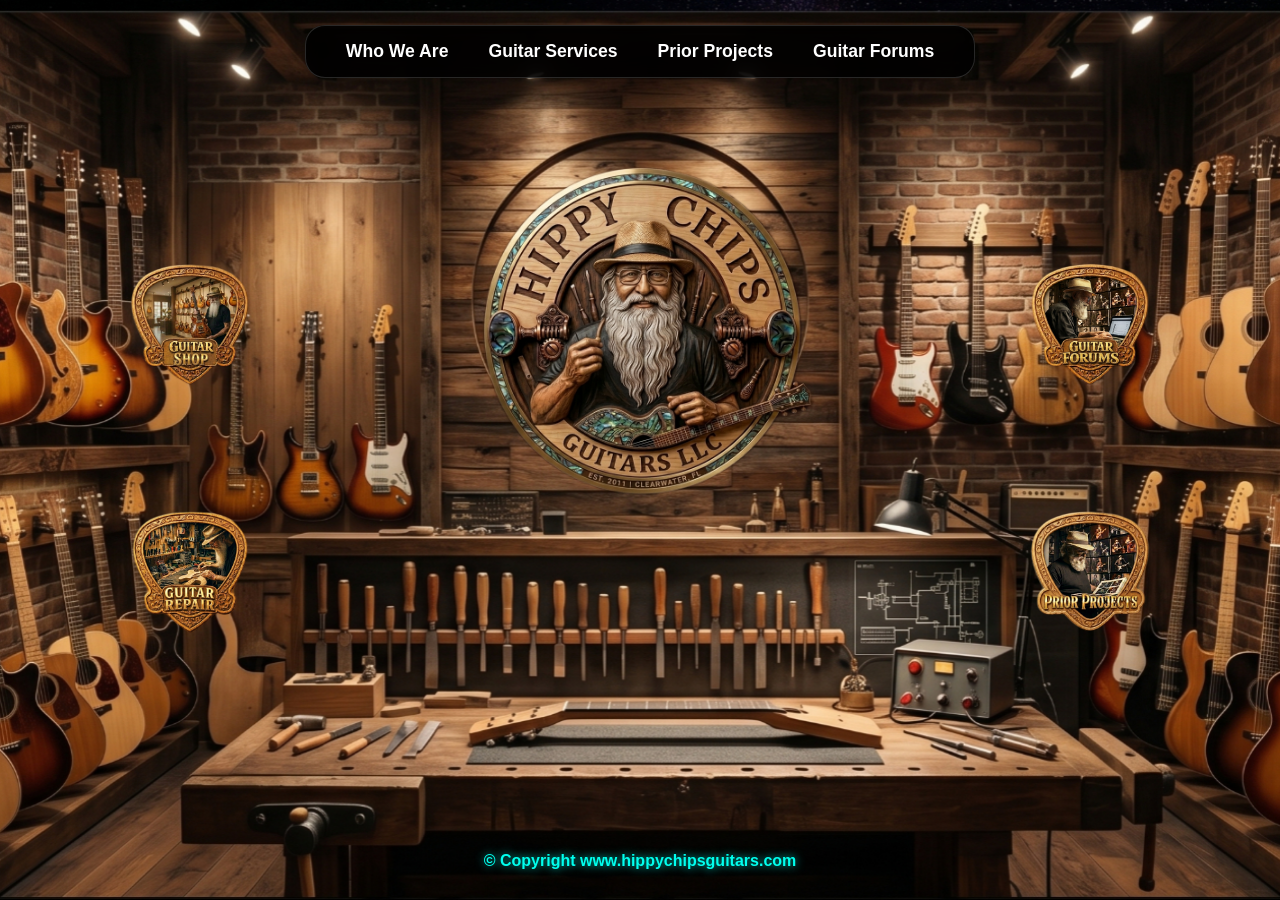
==== index.html @ 3d1d5218 "logo position" ====
<!DOCTYPE html>
<html lang="en">

<head>
    <meta charset="UTF-8">
    <meta name="viewport" content="width=device-width, initial-scale=1.0">
    <title>Hippy Chip's Guitar Shop</title>

    <style>
        /* =========================
           GLOBAL SETUP
        ========================= */
        * {
            margin: 0;
            padding: 0;
            box-sizing: border-box;
        }

        body {
            font-family: Arial, Helvetica, sans-serif;
            background: url('./images/background.webp') center center/cover no-repeat fixed;
            min-height: 100vh;
            display: flex;
            flex-direction: column;
            overflow-x: hidden;
            color: white;
        }

        /* =========================
           NAVIGATION
        ========================= */
        .nav-wrapper {
            width: 100%;
            display: flex;
            justify-content: center;
            margin-top: 25px;
            z-index: 1000;
        }

        .navbar {
            padding: 15px 40px;
            border-radius: 20px;
            background: rgba(0, 0, 0, 0.85);
            backdrop-filter: blur(10px);
            display: flex;
            gap: 40px;
            border: 1px solid rgba(255, 255, 255, 0.15);
        }

        .navbar a {
            color: white;
            text-decoration: none;
            font-size: 1.1rem;
            font-weight: bold;
        }

        /* =========================
           3-COLUMN LAYOUT
        ========================= */
        .main-container {
            flex: 1;
            display: grid;
            grid-template-columns: 280px 1fr 280px;
            align-items: center; 
            justify-items: center;
            width: 100%;
            max-width: 1600px;
            margin: 0 auto;
            padding: 0 50px;
        }

        /* CENTER LOGO POSITIONING 
           Shifted higher to fit the circular wall feature exactly */
        .logo-column {
            display: flex;
            justify-content: center;
            align-items: center;
            /* Lifted from -220px to -280px for perfect placement */
            margin-top: -235px; 
            z-index: 500;
        }

        .logo-container {
            position: relative;
            display: flex;
            justify-content: center;
            align-items: center;
        }

        /* LOGO & DYNAMIC GLOW */
        .logo-container img {
            position: relative;
            z-index: 10;
            max-width: 820px; 
            width: 100%;
            height: auto; 
            display: block;
            /* Drop-shadow is used here to ensure the glow works with the logo transparency */
            animation: cycleLogoGlow 10s linear infinite;
        }

        @keyframes cycleLogoGlow {
            0%   { filter: drop-shadow(0 0 12px red); }
            20%  { filter: drop-shadow(0 0 12px yellow); }
            40%  { filter: drop-shadow(0 0 12px green); }
            60%  { filter: drop-shadow(0 0 12px cyan); }
            80%  { filter: drop-shadow(0 0 12px blue); }
            100% { filter: drop-shadow(0 0 12px red); }
        }

        /* PICKS COLUMNS */
        .picks-column {
            display: flex;
            flex-direction: column;
            gap: 120px; 
            justify-content: center;
        }

        .image-box {
            position: relative;
            display: flex;
            justify-content: center;
            align-items: center;
            transition: transform 0.3s ease;
        }

        .image-box:hover {
            transform: scale(1.1);
        }

        /* PICK GLOWS (Restored Auras) */
        .image-box::after {
            content: '';
            position: absolute;
            width: 140px;
            height: 140px;
            border-radius: 50%;
            z-index: 1; 
            filter: blur(25px);
            opacity: 0.7;
            animation: cyclePickGlow 8s linear infinite;
        }

        .pick-1::after { animation-delay: 0s; }
        .pick-2::after { animation-delay: -2s; }
        .pick-3::after { animation-delay: -4s; }
        .pick-4::after { animation-delay: -6s; }

        @keyframes cyclePickGlow {
            0%   { background: red; box-shadow: 0 0 20px red; }
            33%  { background: green; box-shadow: 0 0 20px green; }
            66%  { background: blue; box-shadow: 0 0 20px blue; }
            100% { background: red; box-shadow: 0 0 20px red; }
        }

        .image-box img {
            position: relative;
            z-index: 10;
            width: 220px; 
            height: auto;
            border-radius: 15px;
            animation: floating 6s ease-in-out infinite;
        }

        @keyframes floating {
            0%, 100% { transform: translateY(0); }
            50% { transform: translateY(-15px); }
        }

        /* FOOTER */
        footer {
            text-align: center;
            padding: 30px 0;
            color: #00ffee;
            text-shadow: 0 0 10px rgba(0, 255, 238, 0.8);
            font-weight: bold;
        }
    </style>
</head>

<body>

    <div class="nav-wrapper">
        <nav class="navbar">
            <a href="we-are-here.html">Who We Are</a>
            <a href="services.html">Guitar Services</a>
            <a href="priors.html">Prior Projects</a>
            <a href="forums.html">Guitar Forums</a>
        </nav>
    </div>

    <div class="main-container">
        
        <div class="picks-column">
            <div class="image-box pick-1">
                <a href="index.html"><img src="./images/guitarshop.webp" alt="Shop"></a>
            </div>
            <div class="image-box pick-2">
                <a href="services.html"><img src="./images/guitar-repair.webp" alt="Repair"></a>
            </div>
        </div>

        <div class="logo-column">
            <div class="logo-container">
                <img src="./images/hippychipslogo.webp" alt="Logo">
            </div>
        </div>

        <div class="picks-column">
            <div class="image-box pick-3">
                <a href="forums.html"><img src="./images/guitarforums.webp" alt="Forums"></a>
            </div>
            <div class="image-box pick-4">
                <a href="priors.html"><img src="./images/priorprojects.webp" alt="Priors"></a>
            </div>
        </div>

    </div>

    <footer>
        © Copyright www.hippychipsguitars.com
    </footer>

</body>
</html>
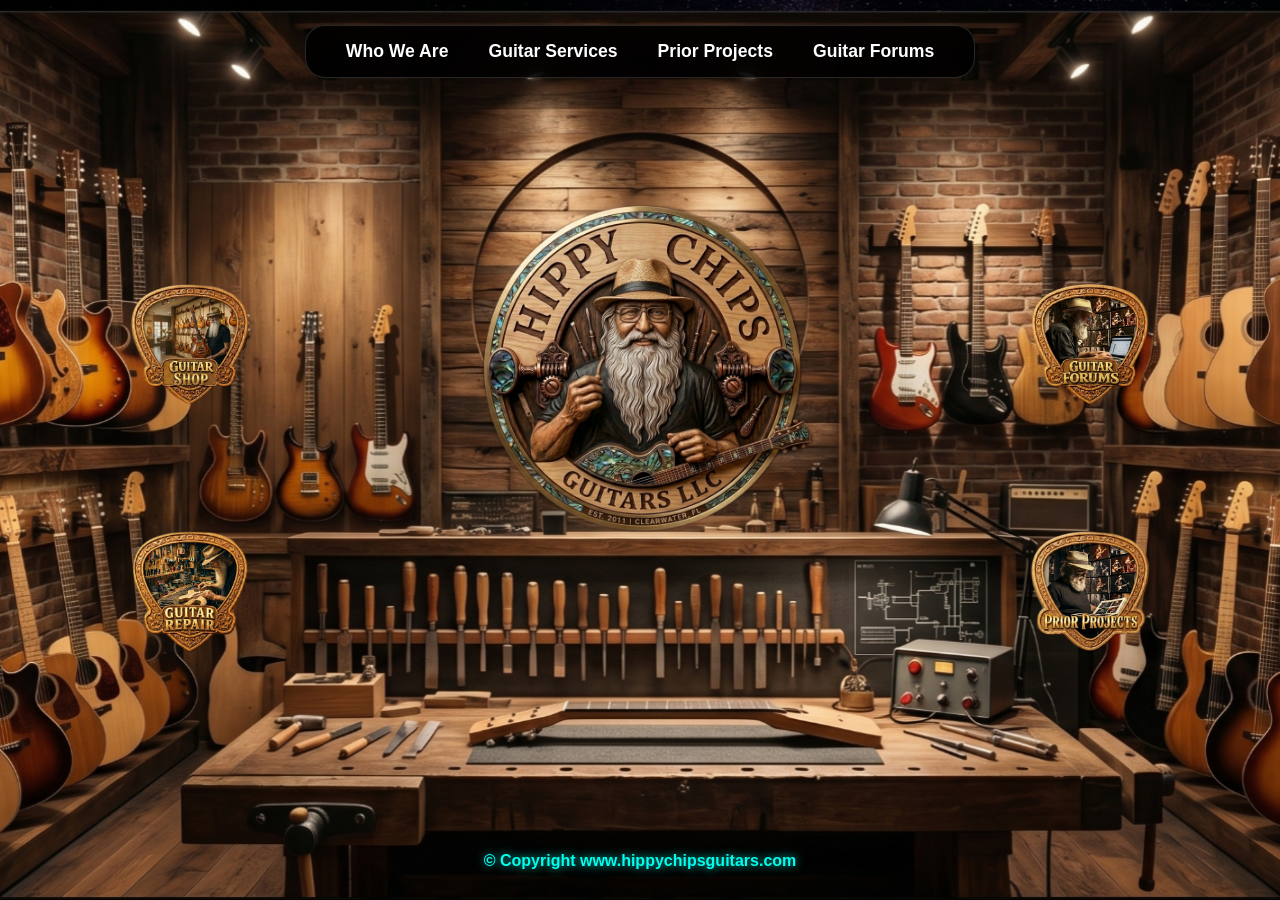
==== commit d6118202: "a" ====
--- a/index.html
+++ b/index.html
@@ -52,6 +52,11 @@
             text-decoration: none;
             font-size: 1.1rem;
             font-weight: bold;
+            transition: color 0.3s ease;
+        }
+
+        .navbar a:hover {
+            color: #00aaff; 
         }
 
         /* =========================
@@ -66,17 +71,18 @@
             width: 100%;
             max-width: 1600px;
             margin: 0 auto;
-            padding: 0 50px;
+            /* Added padding to push the layout down from the nav */
+            padding: 40px 50px 0 50px; 
         }
 
         /* CENTER LOGO POSITIONING 
-           Shifted higher to fit the circular wall feature exactly */
+           Slightly lowered to prevent Nav bar overlap */
         .logo-column {
             display: flex;
             justify-content: center;
             align-items: center;
-            /* Lifted from -220px to -280px for perfect placement */
-            margin-top: -235px; 
+            /* Adjusted from -235px to -200px to sit clear of the Nav */
+            margin-top: -200px; 
             z-index: 500;
         }
 
@@ -95,7 +101,6 @@
             width: 100%;
             height: auto; 
             display: block;
-            /* Drop-shadow is used here to ensure the glow works with the logo transparency */
             animation: cycleLogoGlow 10s linear infinite;
         }
 
@@ -128,7 +133,6 @@
             transform: scale(1.1);
         }
 
-        /* PICK GLOWS (Restored Auras) */
         .image-box::after {
             content: '';
             position: absolute;
@@ -182,10 +186,10 @@
 
     <div class="nav-wrapper">
         <nav class="navbar">
-            <a href="we-are-here.html">Who We Are</a>
+            <a href="who-we-are.html">Who We Are</a>
             <a href="services.html">Guitar Services</a>
             <a href="priors.html">Prior Projects</a>
-            <a href="forums.html">Guitar Forums</a>
+            <a href="guitarforums.html">Guitar Forums</a>
         </nav>
     </div>
 
@@ -193,7 +197,7 @@
         
         <div class="picks-column">
             <div class="image-box pick-1">
-                <a href="index.html"><img src="./images/guitarshop.webp" alt="Shop"></a>
+                <a href="shop.html"><img src="./images/guitarshop.webp" alt="Shop"></a>
             </div>
             <div class="image-box pick-2">
                 <a href="services.html"><img src="./images/guitar-repair.webp" alt="Repair"></a>
@@ -208,7 +212,7 @@
 
         <div class="picks-column">
             <div class="image-box pick-3">
-                <a href="forums.html"><img src="./images/guitarforums.webp" alt="Forums"></a>
+                <a href="guitarforums.html"><img src="./images/guitarforums.webp" alt="Forums"></a>
             </div>
             <div class="image-box pick-4">
                 <a href="priors.html"><img src="./images/priorprojects.webp" alt="Priors"></a>
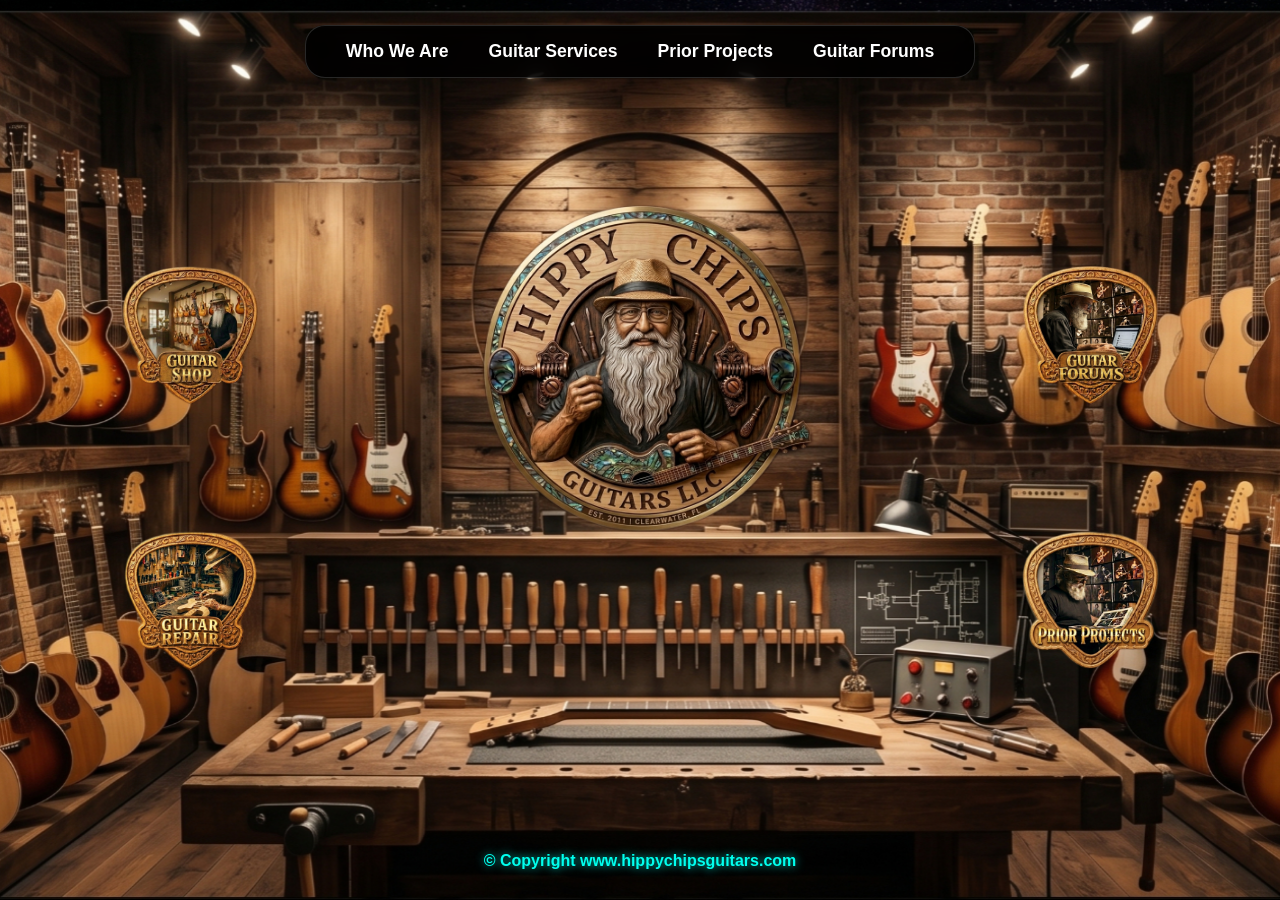
==== commit 43699937: "picks larger" ====
--- a/index.html
+++ b/index.html
@@ -71,17 +71,14 @@
             width: 100%;
             max-width: 1600px;
             margin: 0 auto;
-            /* Added padding to push the layout down from the nav */
             padding: 40px 50px 0 50px; 
         }
 
-        /* CENTER LOGO POSITIONING 
-           Slightly lowered to prevent Nav bar overlap */
+        /* CENTER LOGO POSITIONING */
         .logo-column {
             display: flex;
             justify-content: center;
             align-items: center;
-            /* Adjusted from -235px to -200px to sit clear of the Nav */
             margin-top: -200px; 
             z-index: 500;
         }
@@ -93,7 +90,6 @@
             align-items: center;
         }
 
-        /* LOGO & DYNAMIC GLOW */
         .logo-container img {
             position: relative;
             z-index: 10;
@@ -133,11 +129,12 @@
             transform: scale(1.1);
         }
 
+        /* PICK GLOWS - Resized to 160px (approx 15% increase) */
         .image-box::after {
             content: '';
             position: absolute;
-            width: 140px;
-            height: 140px;
+            width: 160px;
+            height: 160px;
             border-radius: 50%;
             z-index: 1; 
             filter: blur(25px);
@@ -157,10 +154,11 @@
             100% { background: red; box-shadow: 0 0 20px red; }
         }
 
+        /* PICK IMAGES - Resized to 253px (15% bigger than 220px) */
         .image-box img {
             position: relative;
             z-index: 10;
-            width: 220px; 
+            width: 253px; 
             height: auto;
             border-radius: 15px;
             animation: floating 6s ease-in-out infinite;
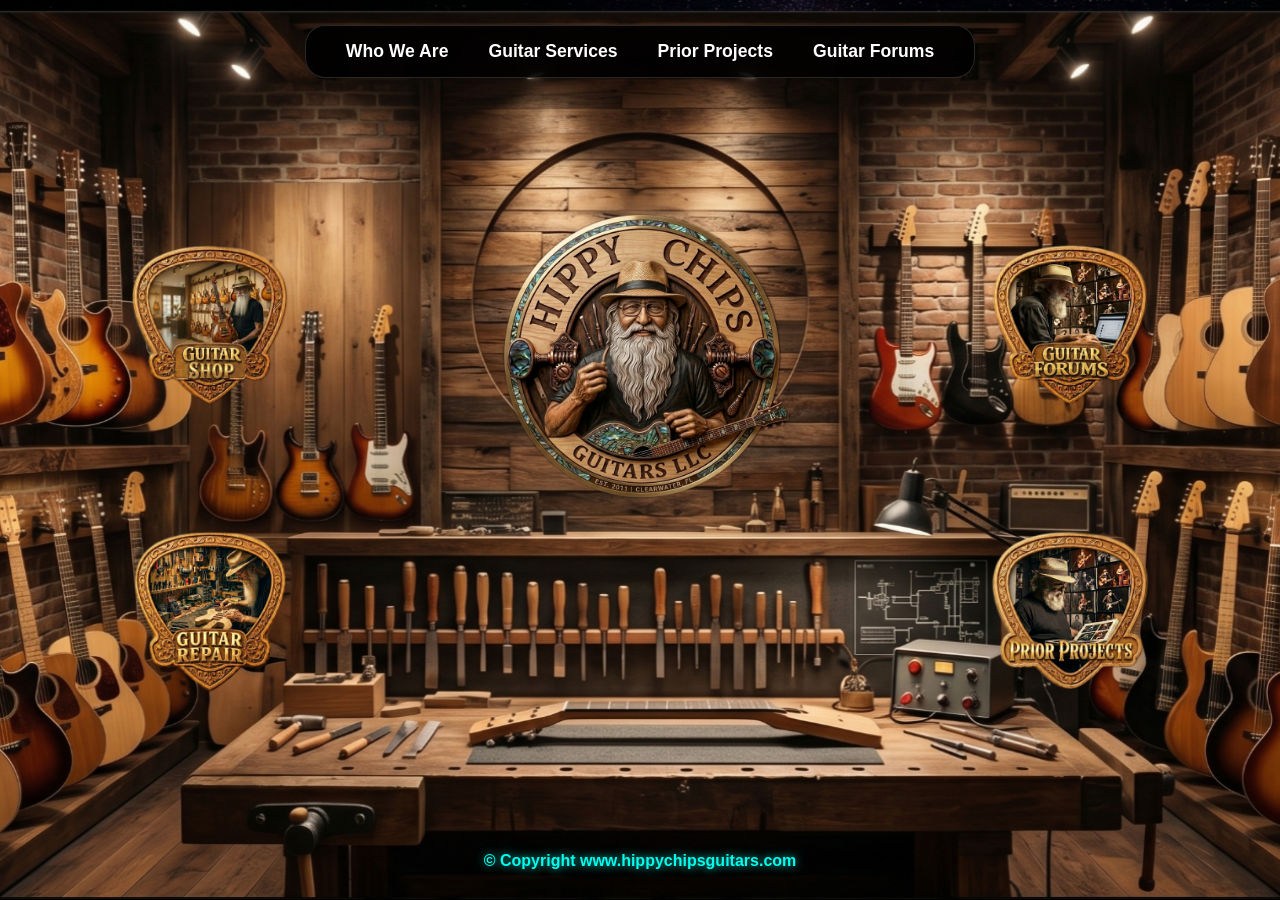
==== commit 17bcd268: "update picks and raise logo" ====
--- a/index.html
+++ b/index.html
@@ -65,11 +65,12 @@
         .main-container {
             flex: 1;
             display: grid;
-            grid-template-columns: 280px 1fr 280px;
+            /* Widened side columns to 320px to allow larger picks */
+            grid-template-columns: 320px 1fr 320px;
             align-items: center; 
             justify-items: center;
             width: 100%;
-            max-width: 1600px;
+            max-width: 1800px;
             margin: 0 auto;
             padding: 40px 50px 0 50px; 
         }
@@ -79,7 +80,8 @@
             display: flex;
             justify-content: center;
             align-items: center;
-            margin-top: -200px; 
+            /* Adjusted to -225px to keep it centered in the wall circle */
+            margin-top: -225px; 
             z-index: 500;
         }
 
@@ -129,15 +131,15 @@
             transform: scale(1.1);
         }
 
-        /* PICK GLOWS - Resized to 160px (approx 15% increase) */
+        /* ENLARGED PICK GLOWS */
         .image-box::after {
             content: '';
             position: absolute;
-            width: 160px;
-            height: 160px;
+            width: 190px;
+            height: 190px;
             border-radius: 50%;
             z-index: 1; 
-            filter: blur(25px);
+            filter: blur(30px);
             opacity: 0.7;
             animation: cyclePickGlow 8s linear infinite;
         }
@@ -154,11 +156,11 @@
             100% { background: red; box-shadow: 0 0 20px red; }
         }
 
-        /* PICK IMAGES - Resized to 253px (15% bigger than 220px) */
+        /* ENLARGED PICK IMAGES - Set to 290px */
         .image-box img {
             position: relative;
             z-index: 10;
-            width: 253px; 
+            width: 290px; 
             height: auto;
             border-radius: 15px;
             animation: floating 6s ease-in-out infinite;
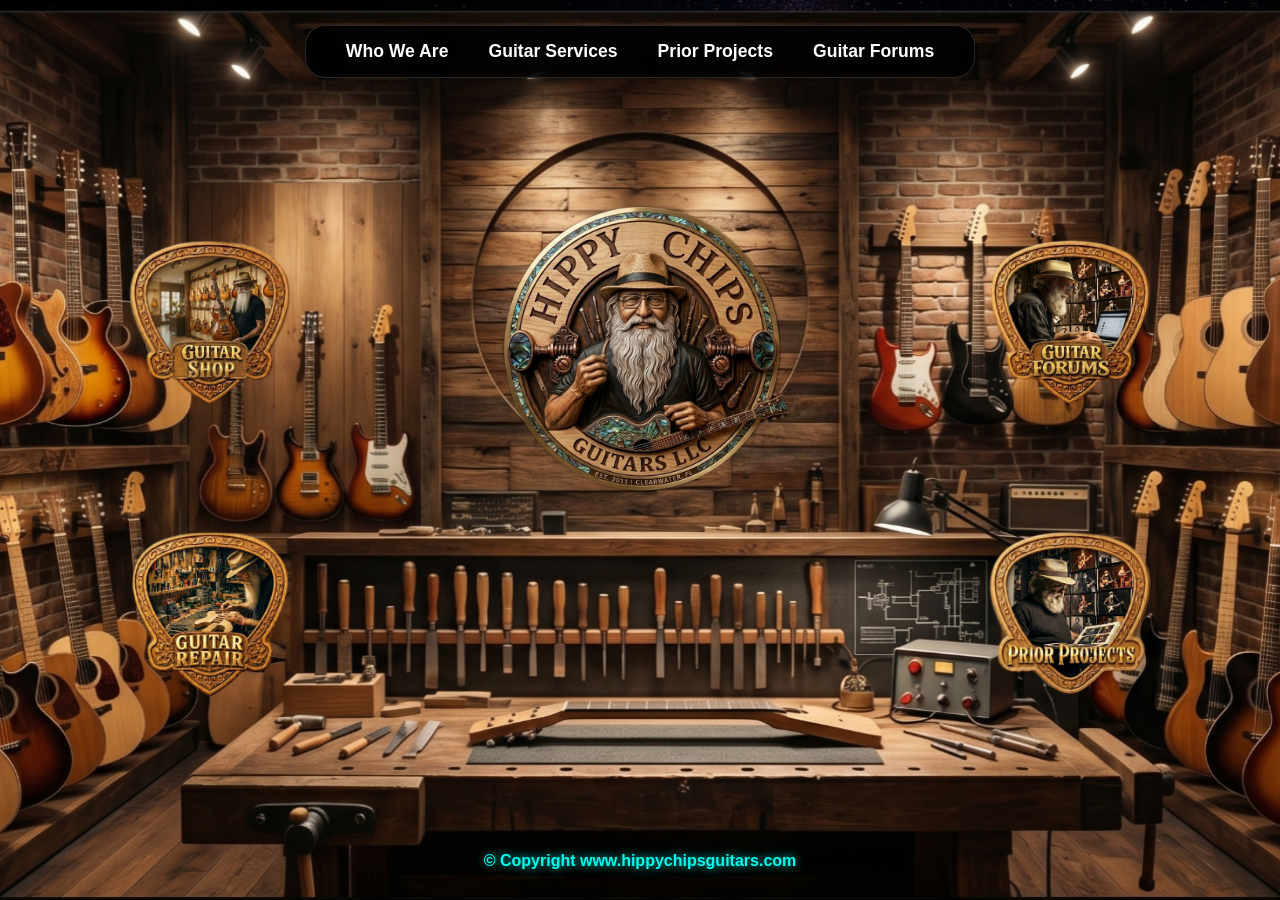
==== commit 7b57ca1a: "picks larger logo moved" ====
--- a/index.html
+++ b/index.html
@@ -65,7 +65,6 @@
         .main-container {
             flex: 1;
             display: grid;
-            /* Widened side columns to 320px to allow larger picks */
             grid-template-columns: 320px 1fr 320px;
             align-items: center; 
             justify-items: center;
@@ -75,13 +74,13 @@
             padding: 40px 50px 0 50px; 
         }
 
-        /* CENTER LOGO POSITIONING */
+        /* CENTER LOGO POSITIONING 
+           Lifted to -240px to sit closer to the Nav Bar */
         .logo-column {
             display: flex;
             justify-content: center;
             align-items: center;
-            /* Adjusted to -225px to keep it centered in the wall circle */
-            margin-top: -225px; 
+            margin-top: -240px; 
             z-index: 500;
         }
 
@@ -135,8 +134,8 @@
         .image-box::after {
             content: '';
             position: absolute;
-            width: 190px;
-            height: 190px;
+            width: 200px;
+            height: 200px;
             border-radius: 50%;
             z-index: 1; 
             filter: blur(30px);
@@ -156,11 +155,11 @@
             100% { background: red; box-shadow: 0 0 20px red; }
         }
 
-        /* ENLARGED PICK IMAGES - Set to 290px */
+        /* PICK IMAGES - Increased by 10px to 300px */
         .image-box img {
             position: relative;
             z-index: 10;
-            width: 290px; 
+            width: 300px; 
             height: auto;
             border-radius: 15px;
             animation: floating 6s ease-in-out infinite;
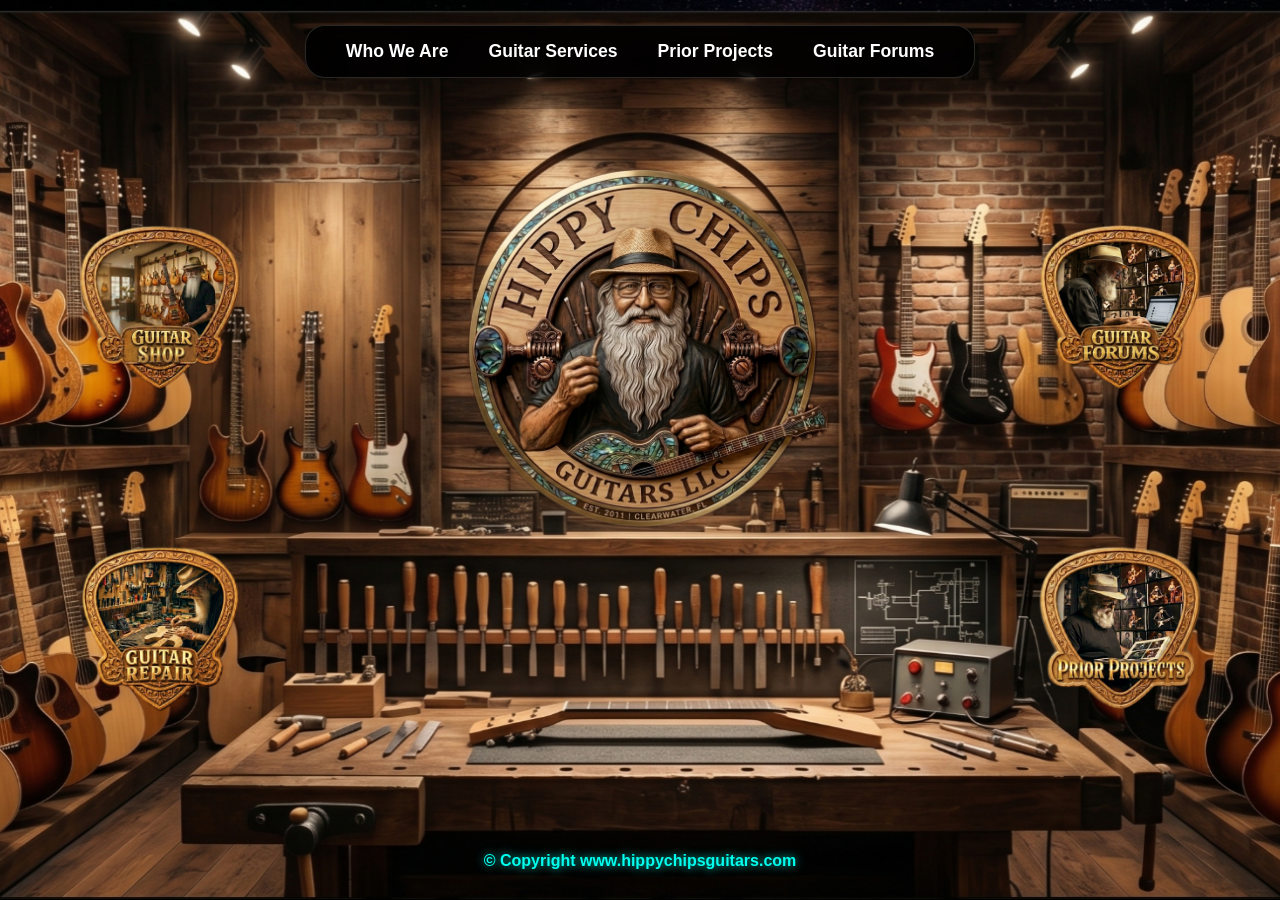
==== commit 3b877582: "verticle gap raised between picks and moved closer to center" ====
--- a/index.html
+++ b/index.html
@@ -65,17 +65,18 @@
         .main-container {
             flex: 1;
             display: grid;
-            grid-template-columns: 320px 1fr 320px;
+            /* Narrowed side columns from 320px to 280px to bring them inward */
+            grid-template-columns: 280px 1fr 280px;
             align-items: center; 
             justify-items: center;
             width: 100%;
-            max-width: 1800px;
+            /* Reduced max-width to pull everything toward the center */
+            max-width: 1500px;
             margin: 0 auto;
-            padding: 40px 50px 0 50px; 
-        }
-
-        /* CENTER LOGO POSITIONING 
-           Lifted to -240px to sit closer to the Nav Bar */
+            padding: 40px 20px 0 20px; 
+        }
+
+        /* CENTER LOGO POSITIONING */
         .logo-column {
             display: flex;
             justify-content: center;
@@ -114,7 +115,8 @@
         .picks-column {
             display: flex;
             flex-direction: column;
-            gap: 120px; 
+            /* Increased gap from 120px to 150px for more vertical space */
+            gap: 150px; 
             justify-content: center;
         }
 
@@ -130,7 +132,6 @@
             transform: scale(1.1);
         }
 
-        /* ENLARGED PICK GLOWS */
         .image-box::after {
             content: '';
             position: absolute;
@@ -155,7 +156,7 @@
             100% { background: red; box-shadow: 0 0 20px red; }
         }
 
-        /* PICK IMAGES - Increased by 10px to 300px */
+        /* PICK IMAGES - Kept at 300px */
         .image-box img {
             position: relative;
             z-index: 10;
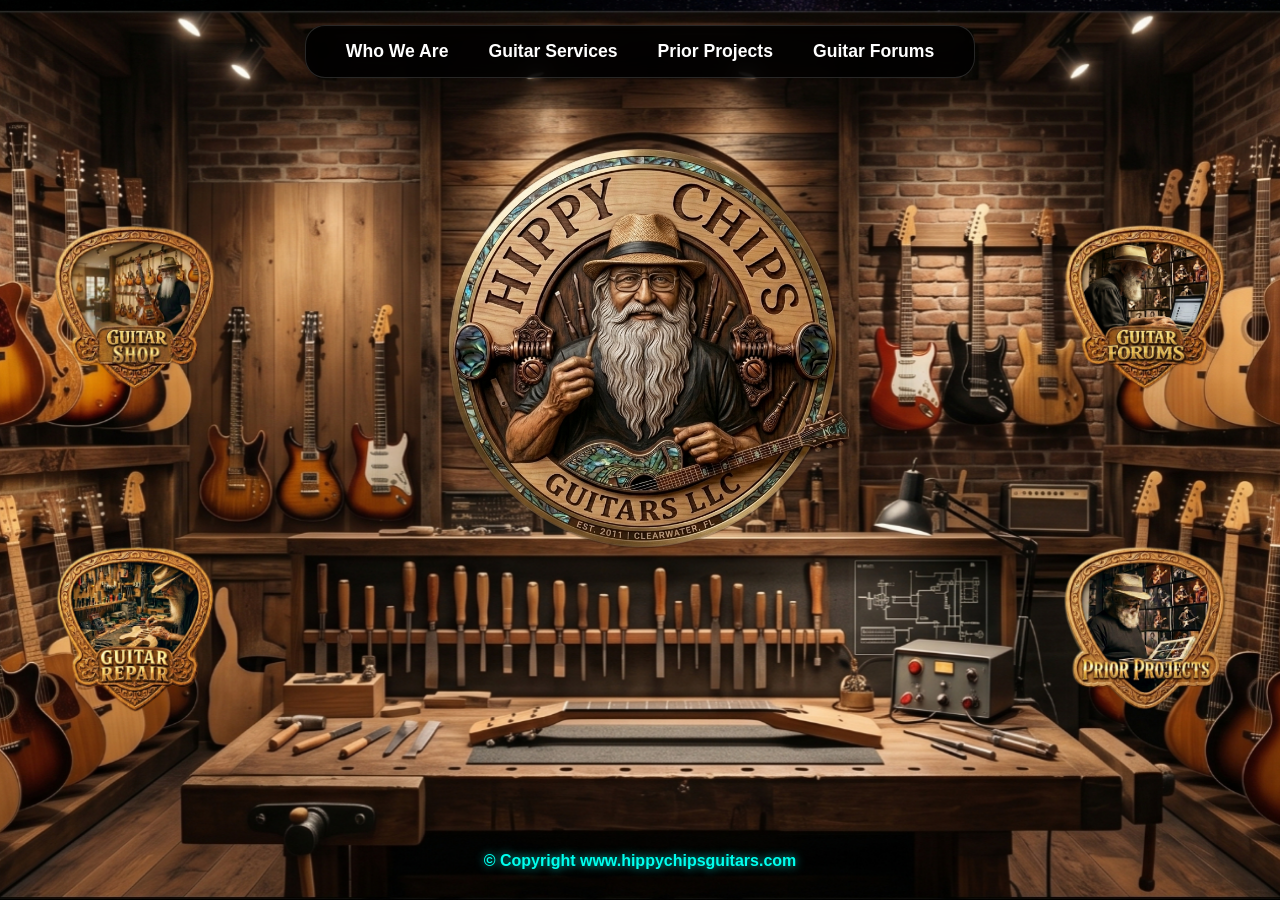
==== commit 9caf847a: "size gap picks" ====
--- a/index.html
+++ b/index.html
@@ -65,15 +65,15 @@
         .main-container {
             flex: 1;
             display: grid;
-            /* Narrowed side columns from 320px to 280px to bring them inward */
-            grid-template-columns: 280px 1fr 280px;
+            /* Tightened the side columns to 250px to bring picks closer to center */
+            grid-template-columns: 250px 1fr 250px;
             align-items: center; 
             justify-items: center;
             width: 100%;
-            /* Reduced max-width to pull everything toward the center */
-            max-width: 1500px;
+            /* Lowered max-width further to 1300px to squeeze the columns inward */
+            max-width: 1300px;
             margin: 0 auto;
-            padding: 40px 20px 0 20px; 
+            padding: 40px 10px 0 10px; 
         }
 
         /* CENTER LOGO POSITIONING */
@@ -115,7 +115,6 @@
         .picks-column {
             display: flex;
             flex-direction: column;
-            /* Increased gap from 120px to 150px for more vertical space */
             gap: 150px; 
             justify-content: center;
         }
@@ -156,7 +155,7 @@
             100% { background: red; box-shadow: 0 0 20px red; }
         }
 
-        /* PICK IMAGES - Kept at 300px */
+        /* PICK IMAGES - Kept at 300px width */
         .image-box img {
             position: relative;
             z-index: 10;
